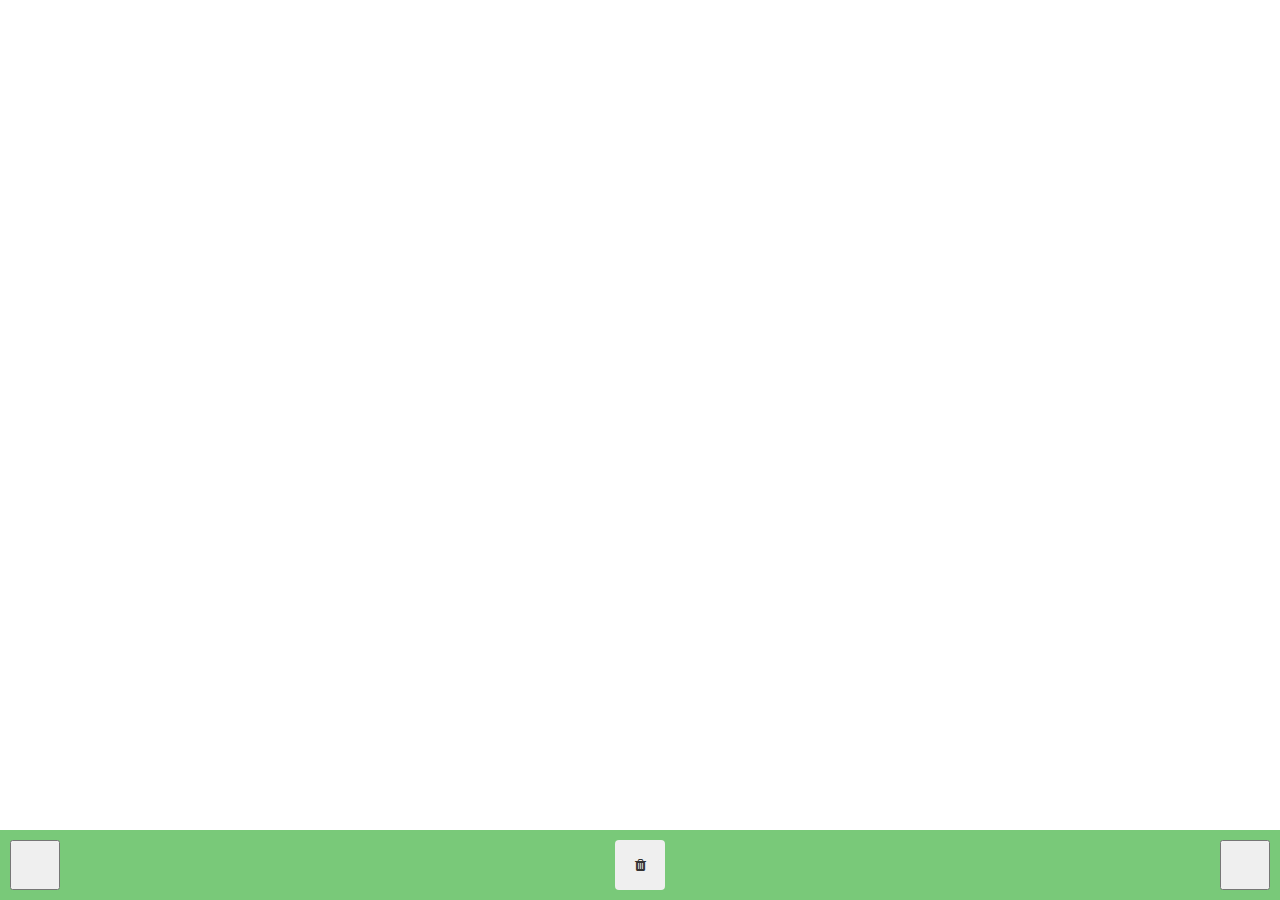
==== index.html @ d3e5ba13 "updates" ====
<!DOCTYPE html>
<html lang="en">
<head>
    <meta charset="UTF-8">
    <meta name="viewport" content="width=device-width, initial-scale=1.0">
    <title>Document</title>
    <link rel="stylesheet" href="assets/css/bootstrap.min.css">
    <link rel="stylesheet" href="assets/css/style.css">
    <link rel="stylesheet" href="assets/css/font-awesome.min.css">
    <script src="assets/js/bootstrap.min.js"></script>
    <script src="assets/js/main.js"></script>
</head>
<body>
    <main>
        <div class="top-bar">
        </div>
        <section class="content">
            <div class="container-fluid">
            </div>
        </section>
        <section id="footerMenu">
           <button></button>
           <button class="btn">
            <i class="fa fa-trash" ></i>
            <i class="fa-solid fa-rotate" style="color: #ffffff;"></i>
        </button>
           <button></button>
        </section>
    </main>
</body>
</html>
---- assets/css/style.css ----
@charset "UTF-8";
@import "font-awesome";

#footerMenu{
    width: 100%;
    position: absolute;
    bottom: 0;
    display: flex;
    justify-content: space-between;
    background-color: rgb(121, 201, 121);
}
#footerMenu button{
    width: 50px;
    height: 50px;
    margin: 10px;
}
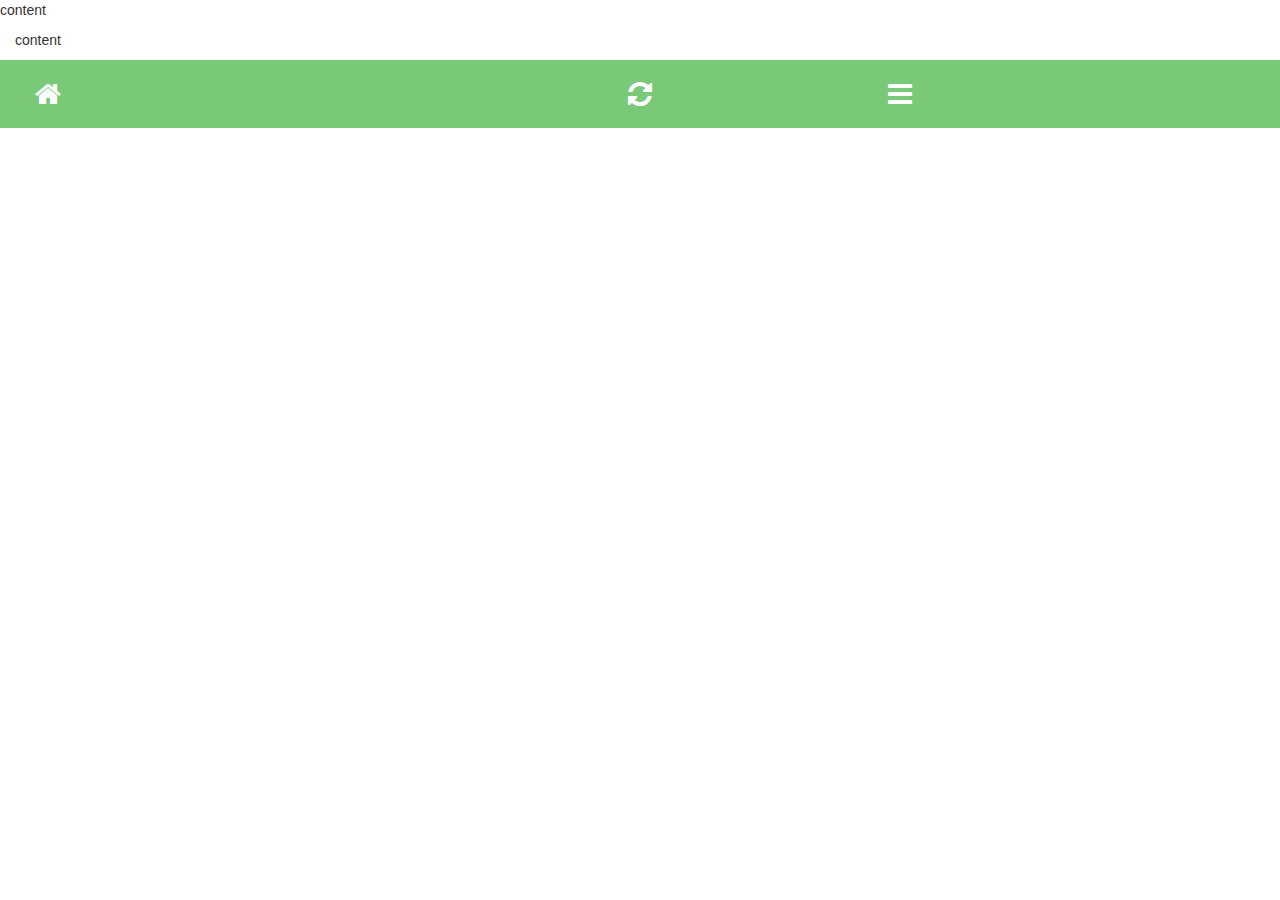
==== commit 0b059f5a: "updates" ====
--- a/index.html
+++ b/index.html
@@ -1,5 +1,6 @@
 <!DOCTYPE html>
 <html lang="en">
+
 <head>
     <meta charset="UTF-8">
     <meta name="viewport" content="width=device-width, initial-scale=1.0">
@@ -10,22 +11,40 @@
     <script src="assets/js/bootstrap.min.js"></script>
     <script src="assets/js/main.js"></script>
 </head>
+
 <body>
     <main>
-        <div class="top-bar">
+        <div clss="top-bar">
         </div>
+
+        <div id="sidebar" class="sidebar-closed">
+            <div class="sidebar-content">
+                <p>content</p>
+            </div>
+        </div>
+
         <section class="content">
             <div class="container-fluid">
+                <p>content</p>
             </div>
         </section>
-        <section id="footerMenu">
-           <button></button>
-           <button class="btn">
-            <i class="fa fa-trash" ></i>
-            <i class="fa-solid fa-rotate" style="color: #ffffff;"></i>
-        </button>
-           <button></button>
-        </section>
+
+        <div class="bottom-bar">
+            <div class="container-fluid">
+                <div class="row">
+                    <div class="col-12 col-md-4">
+                        <a class="fa fa-home fa-2x" style="color: white;"></a>
+                    </div>
+                    <div class="col-12 col-md-4 text-center">
+                        <a class="fa fa-refresh fa-2x" style="color: white;"></a>
+                    </div>
+                    <div class="col-12 col-md-4 text-end">
+                        <a class="fa fa-bars fa-2x " style="color: white;"></a>
+                    </div>
+                </div>
+            </div>
+        </div>
     </main>
 </body>
+
 </html>--- a/assets/css/style.css
+++ b/assets/css/style.css
@@ -1,16 +1,17 @@
 @charset "UTF-8";
 @import "font-awesome";
 
-#footerMenu{
-    width: 100%;
-    position: absolute;
+.bottom-bar{
     bottom: 0;
+    background-color: rgb(121, 201, 121);
+}
+.row{
     display: flex;
     justify-content: space-between;
-    background-color: rgb(121, 201, 121);
 }
-#footerMenu button{
-    width: 50px;
-    height: 50px;
-    margin: 10px;
+a:hover{
+    text-decoration: none;
+}
+a{
+    padding: 20px;
 }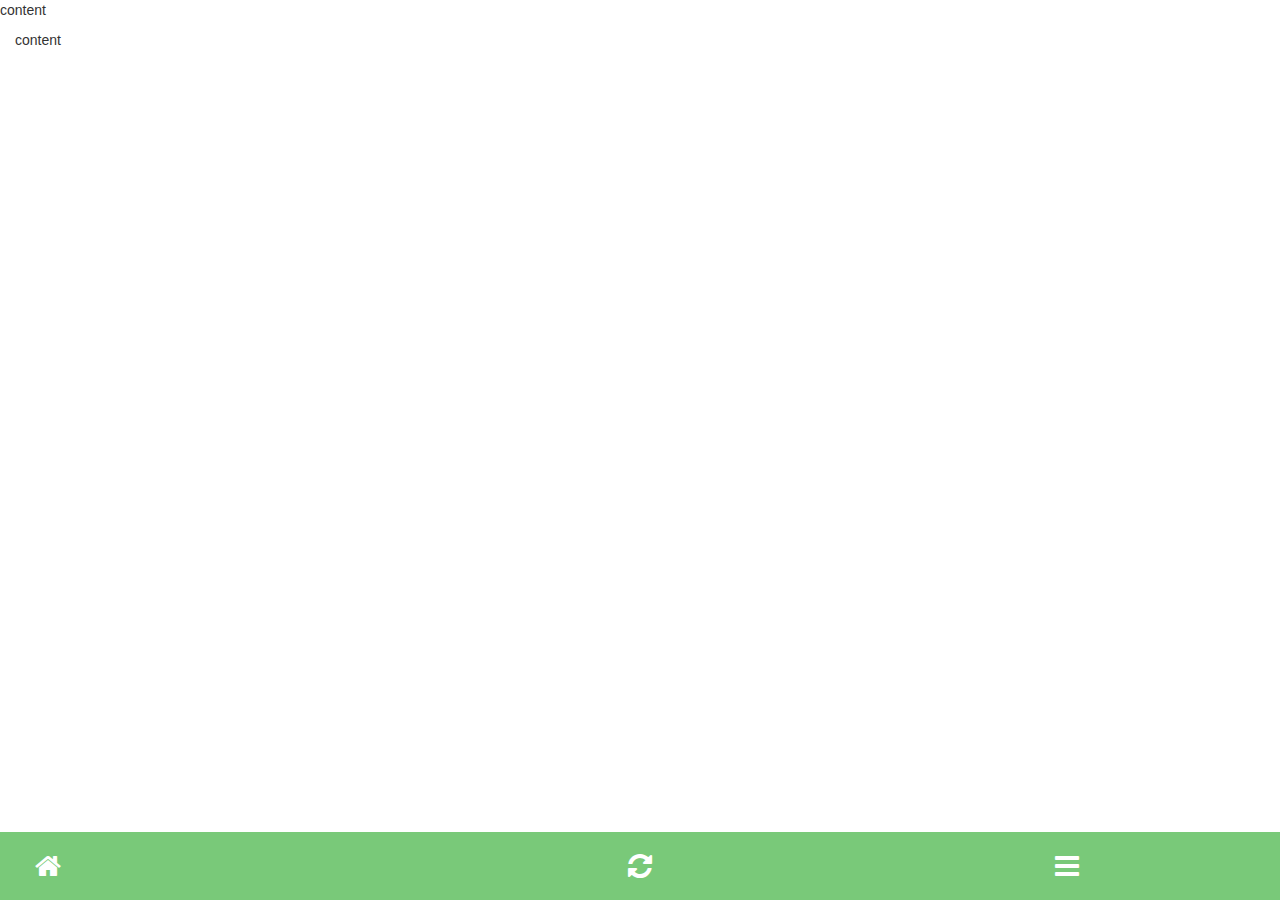
==== commit 276d9c30: "Update index.html" ====
--- a/index.html
+++ b/index.html
@@ -32,13 +32,13 @@
         <div class="bottom-bar">
             <div class="container-fluid">
                 <div class="row">
-                    <div class="col-12 col-md-4">
+                    <div class="col-12 col-md-4" text-center>
                         <a class="fa fa-home fa-2x" style="color: white;"></a>
                     </div>
                     <div class="col-12 col-md-4 text-center">
                         <a class="fa fa-refresh fa-2x" style="color: white;"></a>
                     </div>
-                    <div class="col-12 col-md-4 text-end">
+                    <div class="col-12 col-md-4 text-center">
                         <a class="fa fa-bars fa-2x " style="color: white;"></a>
                     </div>
                 </div>
@@ -47,4 +47,4 @@
     </main>
 </body>
 
-</html>+</html>
--- a/assets/css/style.css
+++ b/assets/css/style.css
@@ -2,6 +2,8 @@
 @import "font-awesome";
 
 .bottom-bar{
+    position: absolute;
+    width: 100%;
     bottom: 0;
     background-color: rgb(121, 201, 121);
 }
@@ -14,4 +16,4 @@
 }
 a{
     padding: 20px;
-}+}
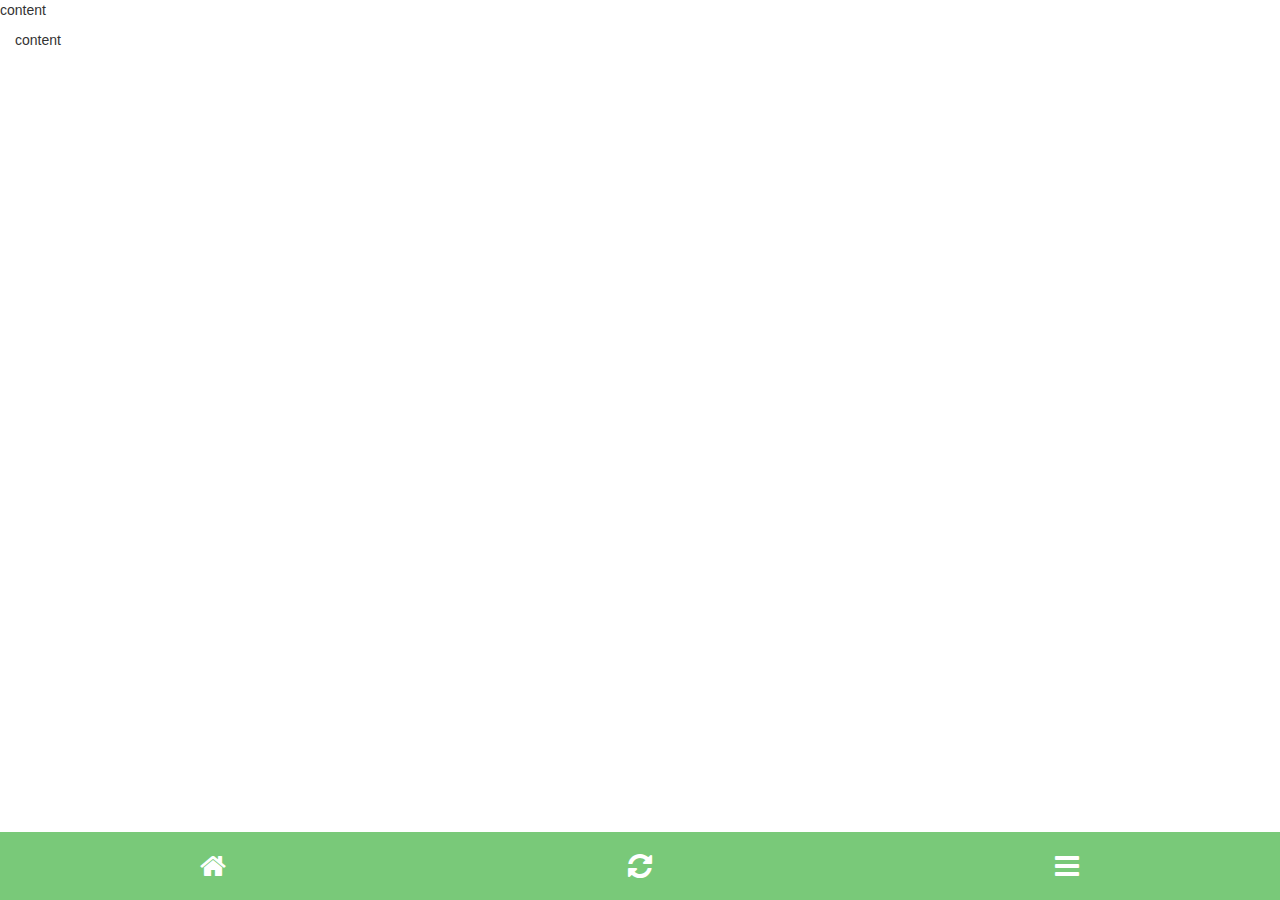
==== commit a8f2216e: "Update index.html" ====
--- a/index.html
+++ b/index.html
@@ -32,7 +32,7 @@
         <div class="bottom-bar">
             <div class="container-fluid">
                 <div class="row">
-                    <div class="col-12 col-md-4" text-center>
+                    <div class="col-12 col-md-4 text-center">
                         <a class="fa fa-home fa-2x" style="color: white;"></a>
                     </div>
                     <div class="col-12 col-md-4 text-center">
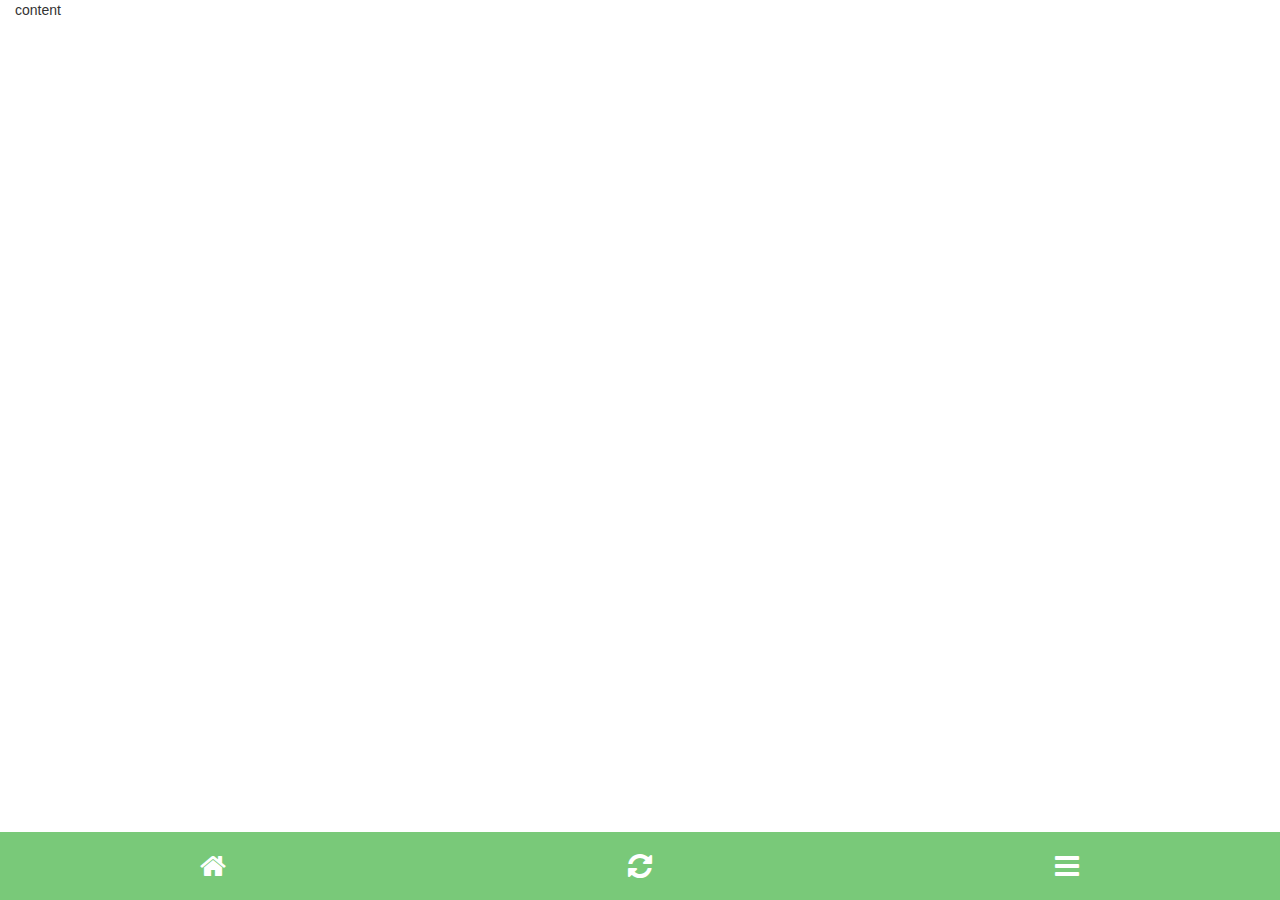
==== commit 0b759212: "Sidebar" ====
--- a/index.html
+++ b/index.html
@@ -1,31 +1,29 @@
 <!DOCTYPE html>
 <html lang="en">
-
 <head>
     <meta charset="UTF-8">
     <meta name="viewport" content="width=device-width, initial-scale=1.0">
     <title>Document</title>
     <link rel="stylesheet" href="assets/css/bootstrap.min.css">
     <link rel="stylesheet" href="assets/css/style.css">
+    <script src="https://code.jquery.com/jquery-3.6.0.min.js"></script>
     <link rel="stylesheet" href="assets/css/font-awesome.min.css">
     <script src="assets/js/bootstrap.min.js"></script>
     <script src="assets/js/main.js"></script>
 </head>
-
 <body>
     <main>
-        <div clss="top-bar">
-        </div>
+        <div class="top-bar"></div>
 
         <div id="sidebar" class="sidebar-closed">
-            <div class="sidebar-content">
-                <p>content</p>
-            </div>
+            <div class="sidebar-menu"></div>
         </div>
 
         <section class="content">
             <div class="container-fluid">
-                <p>content</p>
+                <div id="main-content">
+                    <p>content</p>
+                </div>
             </div>
         </section>
 
@@ -36,15 +34,14 @@
                         <a class="fa fa-home fa-2x" style="color: white;"></a>
                     </div>
                     <div class="col-12 col-md-4 text-center">
-                        <a class="fa fa-refresh fa-2x" style="color: white;"></a>
+                        <a id="refresh" class="fa fa-refresh fa-2x" style="color: white;"></a>
                     </div>
                     <div class="col-12 col-md-4 text-center">
-                        <a class="fa fa-bars fa-2x " style="color: white;"></a>
+                        <a class="fa fa-bars fa-2x" style="color: white;"></a>
                     </div>
                 </div>
             </div>
         </div>
     </main>
 </body>
-
 </html>
--- a/assets/css/style.css
+++ b/assets/css/style.css
@@ -1,5 +1,4 @@
 @charset "UTF-8";
-@import "font-awesome";
 
 .bottom-bar{
     position: absolute;
@@ -17,3 +16,26 @@
 a{
     padding: 20px;
 }
+#sidebar {
+    background-color: black;
+    position: fixed;
+    left: -280px;
+    width: 280px;
+    height: 100%;
+}
+
+.sidebar-menu a {
+    color: white;
+    text-decoration: none; 
+}
+
+.sidebar-menu li {
+    list-style-type: none;
+    padding: 10px 0;
+}
+
+.sidebar-menu li a {
+    color: white;
+    text-decoration: none;
+    font-size: 16px;
+}
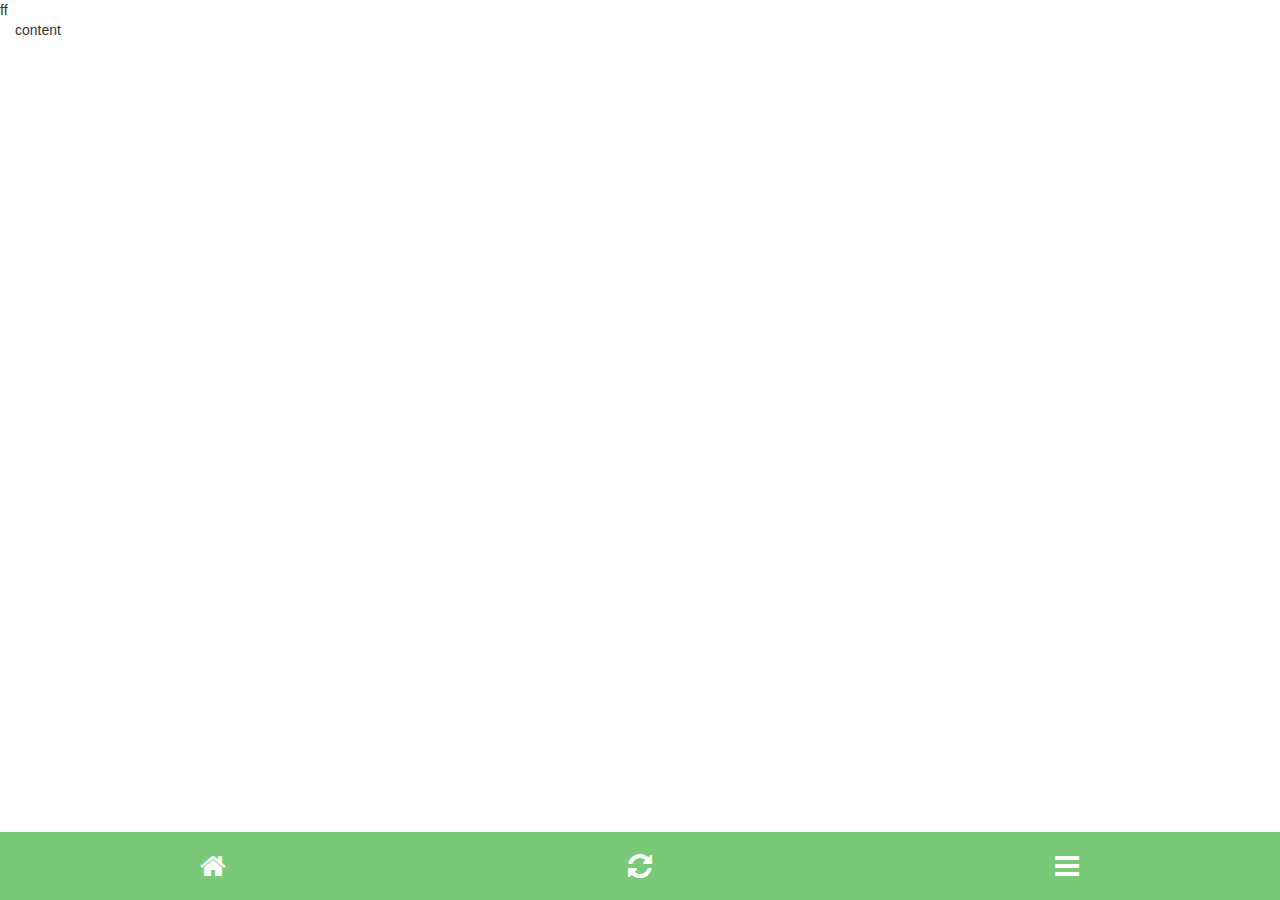
==== commit caeaed2e: "Update index.html" ====
--- a/index.html
+++ b/index.html
@@ -6,19 +6,25 @@
     <title>Document</title>
     <link rel="stylesheet" href="assets/css/bootstrap.min.css">
     <link rel="stylesheet" href="assets/css/style.css">
+
     <script src="https://code.jquery.com/jquery-3.6.0.min.js"></script>
+    
     <link rel="stylesheet" href="assets/css/font-awesome.min.css">
     <script src="assets/js/bootstrap.min.js"></script>
     <script src="assets/js/main.js"></script>
 </head>
 <body>
     <main>
-        <div class="top-bar"></div>
 
         <div id="sidebar" class="sidebar-closed">
+            <div id="naglowek">
+                <a href="index.html"><h3>Centrala sterowania</h3></a>
+            </div>
             <div class="sidebar-menu"></div>
         </div>
-
+        
+        <div class="top-bar">ff</div>
+        
         <section class="content">
             <div class="container-fluid">
                 <div id="main-content">
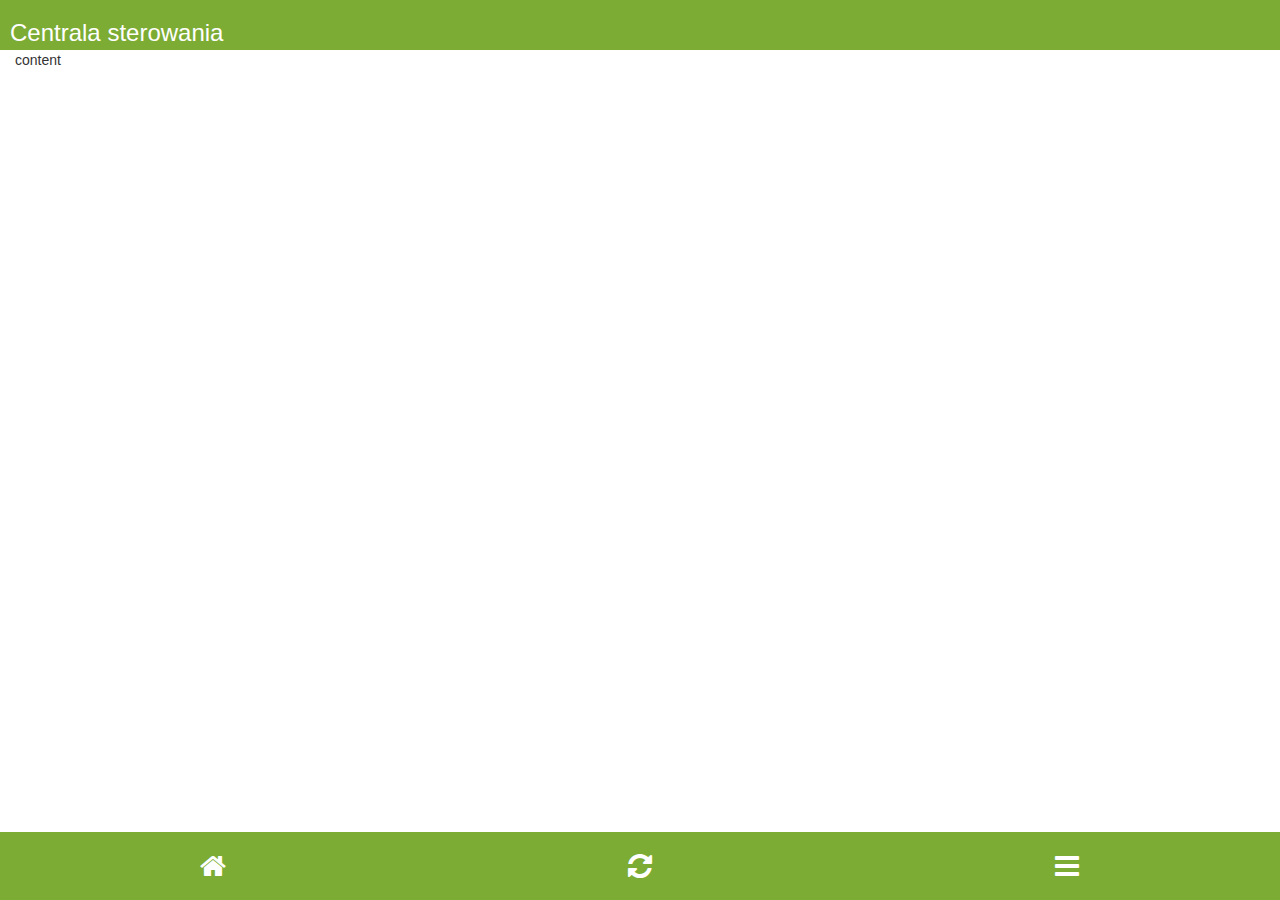
==== commit a26ef778: "jquery loading update" ====
--- a/index.html
+++ b/index.html
@@ -23,7 +23,7 @@
             <div class="sidebar-menu"></div>
         </div>
         
-        <div class="top-bar">ff</div>
+        <div class="top-bar"><h3>Centrala sterowania</h3></div>
         
         <section class="content">
             <div class="container-fluid">
--- a/assets/css/style.css
+++ b/assets/css/style.css
@@ -4,7 +4,13 @@
     position: absolute;
     width: 100%;
     bottom: 0;
-    background-color: rgb(121, 201, 121);
+    background-color: rgb(124, 172, 52);
+}
+.top-bar{
+    height: 50px;
+    padding-top: 20px;
+    padding-left: 10px;
+    background-color: rgb(124, 172, 52);
 }
 .row{
     display: flex;
@@ -23,7 +29,10 @@
     width: 280px;
     height: 100%;
 }
-
+.sidebar-menu{
+    padding-top: 20px;
+    padding-left: 10px;
+}
 .sidebar-menu a {
     color: white;
     text-decoration: none; 
@@ -37,5 +46,16 @@
 .sidebar-menu li a {
     color: white;
     text-decoration: none;
-    font-size: 16px;
+    font-size: 18px;
 }
+#naglowek{
+    background-color: rgb(124, 172, 52);
+}
+
+h3{
+    color: white;
+    margin: 0px;
+}
+.sidebar-menu i{
+    margin-right: 15px;
+}
